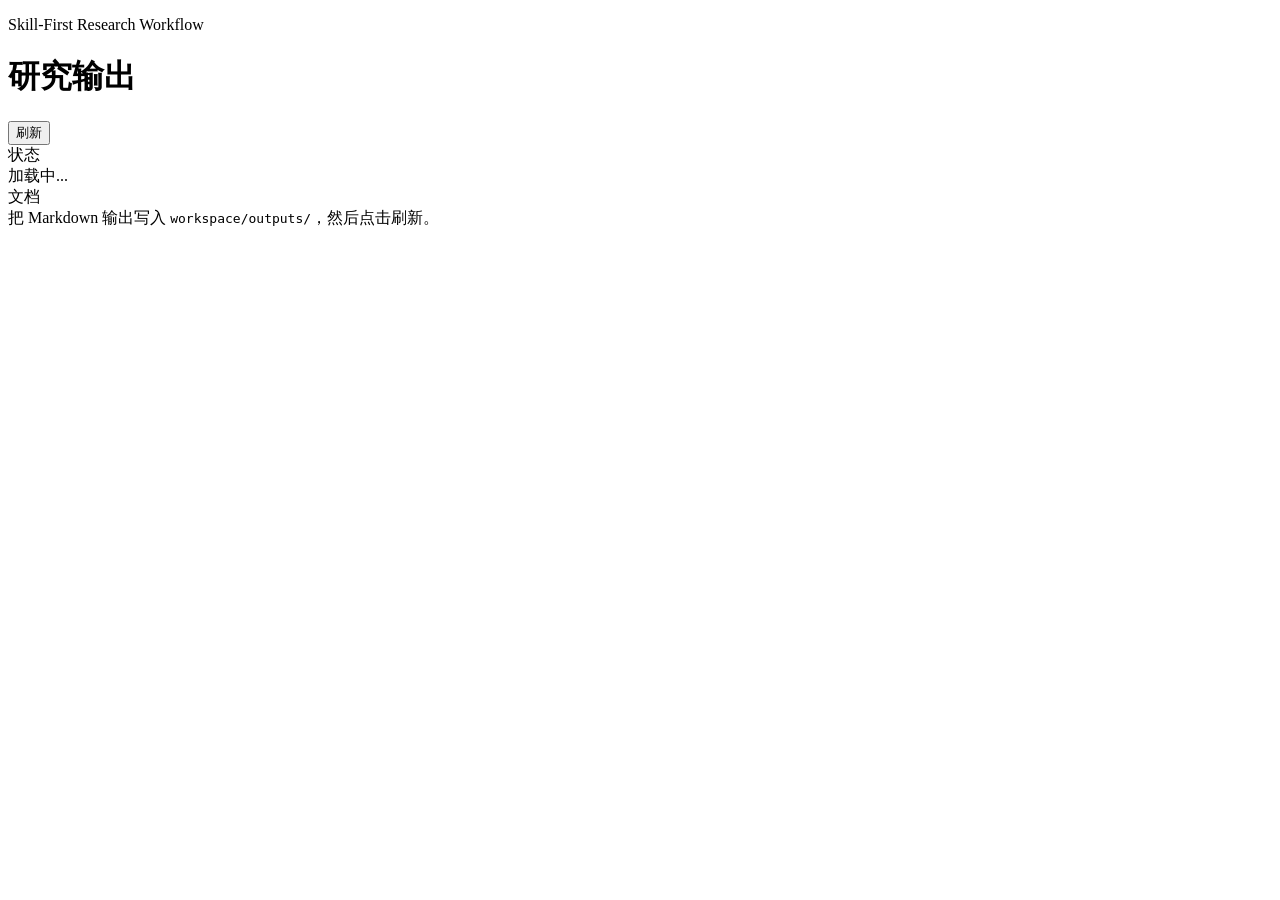
==== skills/research-workflow/assets/project-template/web/index.html @ c24a4e2b "feat(skill): 支持通过 skills add 安装研究工作流" ====
<!doctype html>
<html lang="zh-CN">
  <head>
    <meta charset="utf-8">
    <meta name="viewport" content="width=device-width, initial-scale=1">
    <title>Research Workflow Outputs</title>
    <link rel="stylesheet" href="/styles.css">
  </head>
  <body>
    <header class="topbar">
      <div>
        <p class="eyebrow">Skill-First Research Workflow</p>
        <h1>研究输出</h1>
      </div>
      <button id="refreshButton" type="button">刷新</button>
    </header>

    <main class="layout">
      <aside class="sidebar">
        <section class="state-panel">
          <div class="sidebar-title">状态</div>
          <div id="stateSummary" class="state-summary">加载中...</div>
        </section>
        <div class="sidebar-title">文档</div>
        <div id="documentList" class="document-list"></div>
      </aside>

      <section class="reader">
        <div id="emptyState" class="empty-state">
          把 Markdown 输出写入 <code>workspace/outputs/</code>，然后点击刷新。
        </div>
        <article id="documentView" class="document-view hidden"></article>
      </section>
    </main>

    <script src="/app.js"></script>
  </body>
</html>
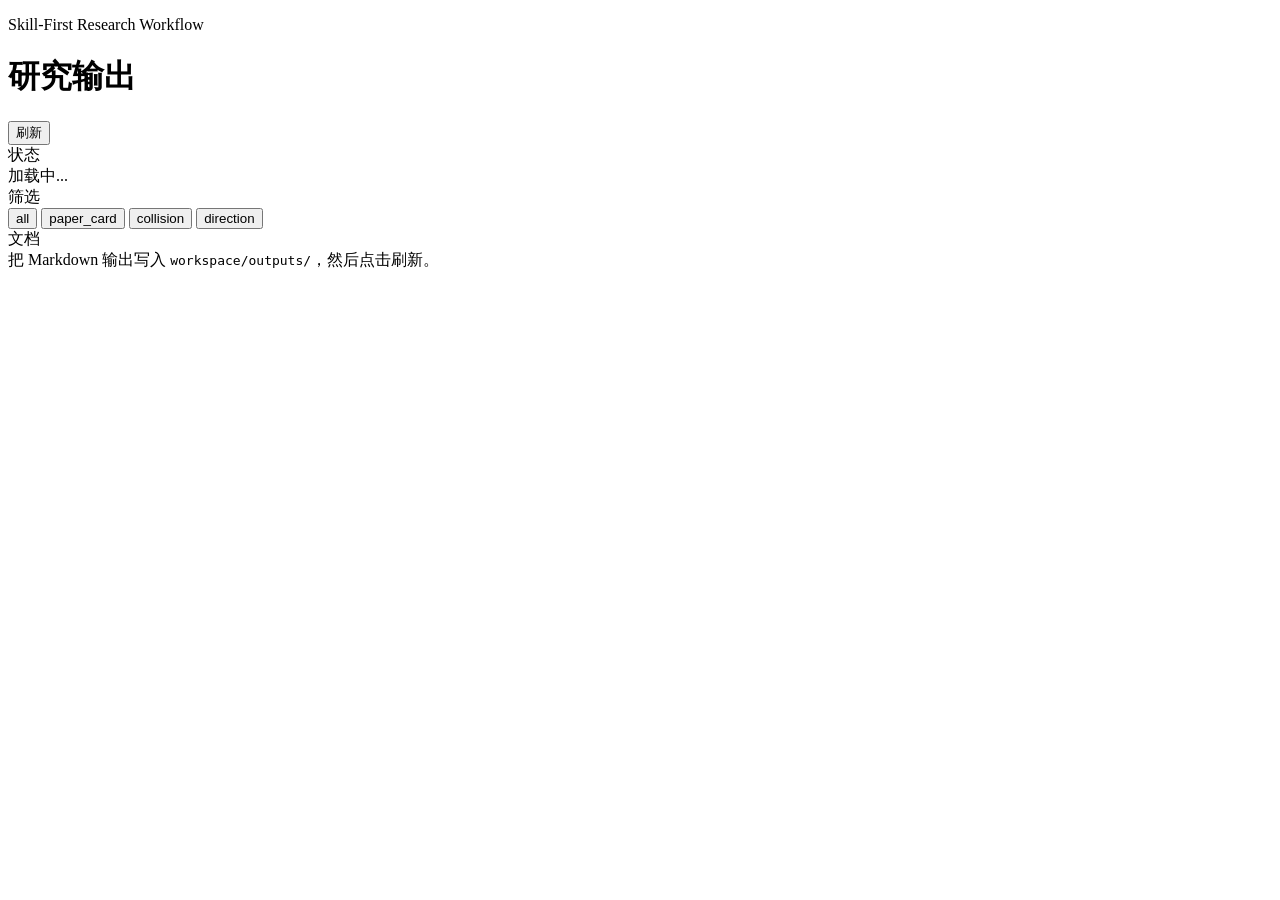
==== commit 7231a608: "fix(skill): 同步模板前端展示" ====
--- a/skills/research-workflow/assets/project-template/web/index.html
+++ b/skills/research-workflow/assets/project-template/web/index.html
@@ -21,6 +21,15 @@
           <div class="sidebar-title">状态</div>
           <div id="stateSummary" class="state-summary">加载中...</div>
         </section>
+        <section class="filter-panel" aria-label="文档类型筛选">
+          <div class="sidebar-title">筛选</div>
+          <div class="filter-bar">
+            <button class="filter-chip active" type="button" data-filter="all">all</button>
+            <button class="filter-chip" type="button" data-filter="paper_card">paper_card</button>
+            <button class="filter-chip" type="button" data-filter="collision">collision</button>
+            <button class="filter-chip" type="button" data-filter="direction">direction</button>
+          </div>
+        </section>
         <div class="sidebar-title">文档</div>
         <div id="documentList" class="document-list"></div>
       </aside>
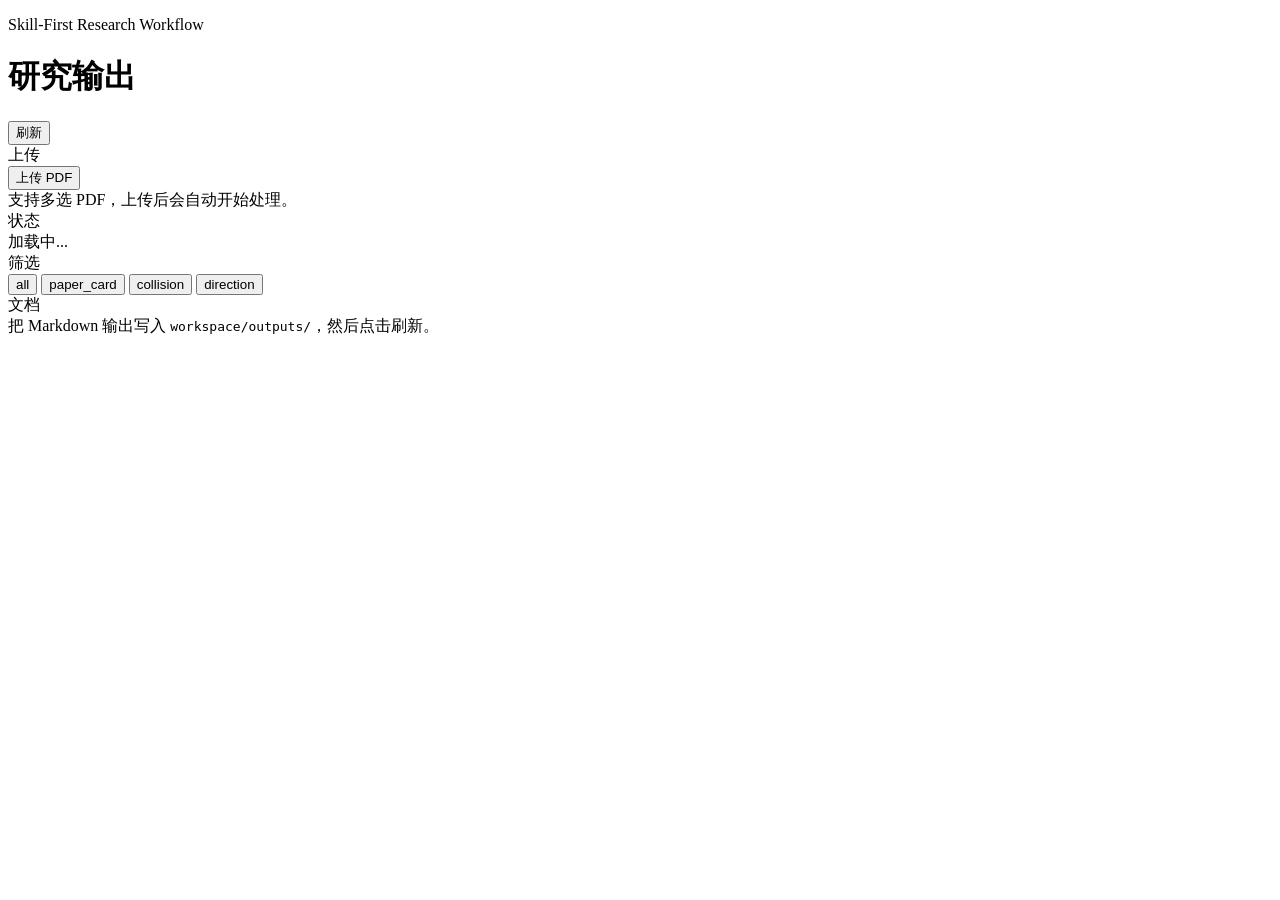
==== commit 80b71991: "feat(web): 支持上传论文并自动处理" ====
--- a/skills/research-workflow/assets/project-template/web/index.html
+++ b/skills/research-workflow/assets/project-template/web/index.html
@@ -17,6 +17,13 @@
 
     <main class="layout">
       <aside class="sidebar">
+        <section class="upload-panel" aria-label="上传论文">
+          <div class="sidebar-title">上传</div>
+          <button id="uploadButton" type="button">上传 PDF</button>
+          <input id="paperUploadInput" type="file" accept=".pdf,application/pdf" multiple hidden>
+          <div id="uploadHint" class="upload-hint">支持多选 PDF，上传后会自动开始处理。</div>
+          <div id="uploadStatusList" class="upload-status-list"></div>
+        </section>
         <section class="state-panel">
           <div class="sidebar-title">状态</div>
           <div id="stateSummary" class="state-summary">加载中...</div>
